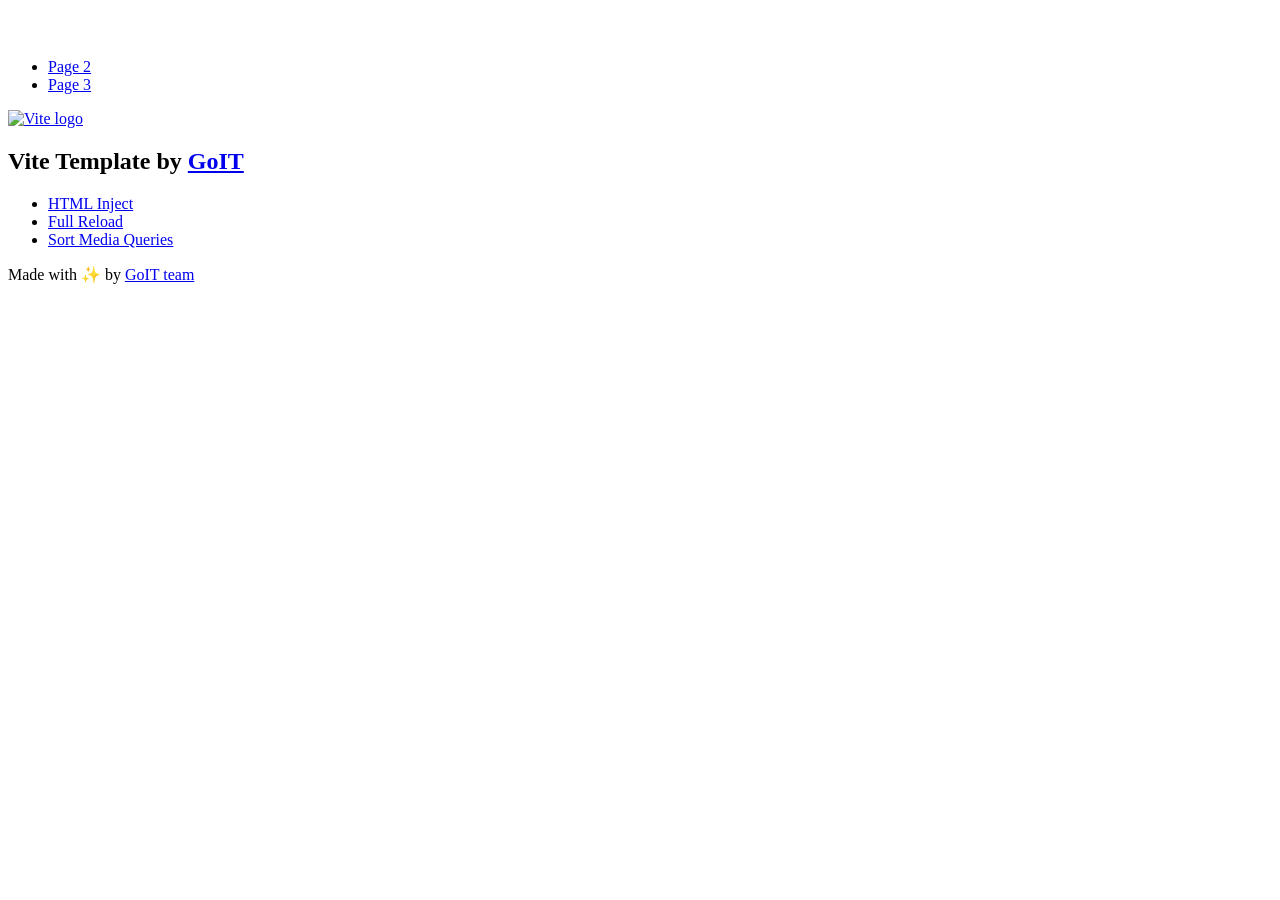
==== index.html @ d2991f8e "Deploying to gh-pages from @ NadinKorolenko/goit-js-hw-11@f885af0978b06168a963662ca230cecff2b3f2c3 🚀" ====
<!DOCTYPE html>
<html lang="en">
  <head>
    <meta charset="UTF-8" />
    <link rel="icon" type="image/svg+xml" href="/vanilla-app-template/favicon.svg" />
    <meta name="viewport" content="width=device-width, initial-scale=1.0" />
    <title>Vanilla App Template</title>
    <script type="module" crossorigin src="/vanilla-app-template/index.js"></script>
    <link rel="stylesheet" crossorigin href="/vanilla-app-template/assets/styles-DvPDDfy5.css">
  </head>
  <body>
    <header class="header">
  <div class="container">
    <nav class="nav">
      <a class="nav-logo" href="./index.html" aria-label="Site logo">
        <svg class="nav-logo-icon" width="100" height="30">
          <use href="/vanilla-app-template/assets/sprite-E8vg0sBb.svg#logo"></use>
        </svg>
      </a>
      <ul class="nav-list">
        <li class="nav-item">
          <a class="nav-link {=$highlight-act}" href="./page-2.html">Page 2</a>
        </li>
        <li class="nav-item">
          <a class="nav-link {=$highlight-curr}" href="./page-3.html">Page 3</a>
        </li>
      </ul>
    </nav>
  </div>
</header>


    <main>
      <!-- Loads the specified .html file -->
      <section class="vite-promo">
  <div class="container">
    <div class="vite-promo-thumb">
      <a
        class="vite-promo-link"
        href="https://vitejs.dev/"
        target="_blank"
        rel="noopener noreferrer"
        aria-label="Link to Vite official website"
        title="Vite.js  build tool"
      >
        <!-- Path to images as from index.html file -->
        <img
          class="pic"
          src="/vanilla-app-template/assets/vite-logo-9o_aqrTe.png"
          alt="Vite logo"
          width="640"
          height="640"
        />
      </a>
    </div>
    <h1 class="main-title">
      <span class="main-title-gradient">Vite</span>
      Template by
      <a
        class="main-title-link"
        href="https://github.com/goitacademy/vanilla-app-template"
        target="_blank"
        rel="noopener noreferrer"
      >
        GoIT
      </a>
    </h1>
  </div>
</section>

      <article class="badges">
  <div class="container">
    <ul class="badges-list">
      <li class="badges-item">
        <a
          class="badges-link"
          href="https://www.npmjs.com/package/vite-plugin-html-inject"
          target="_blank"
          rel="noopener noreferrer"
        >
          HTML Inject
        </a>
      </li>
      <li class="badges-item">
        <a
          class="badges-link"
          href="https://www.npmjs.com/package/vite-plugin-full-reload"
          target="_blank"
          rel="noopener noreferrer"
        >
          Full Reload
        </a>
      </li>
      <li class="badges-item">
        <a
          class="badges-link"
          href="https://www.npmjs.com/package/postcss-sort-media-queries"
          target="_blank"
          rel="noopener noreferrer"
        >
          Sort Media Queries
        </a>
      </li>
    </ul>
  </div>
</article>

    </main>

    <footer class="footer">
  <div class="container">
    <p class="footer-desc">
      Made with ✨ by
      <a
        class="footer-link"
        href="https://goit.global/ua/"
        target="_blank"
        rel="noopener noreferrer"
      >
        GoIT team
      </a>
    </p>
  </div>
</footer>


  </body>
</html>
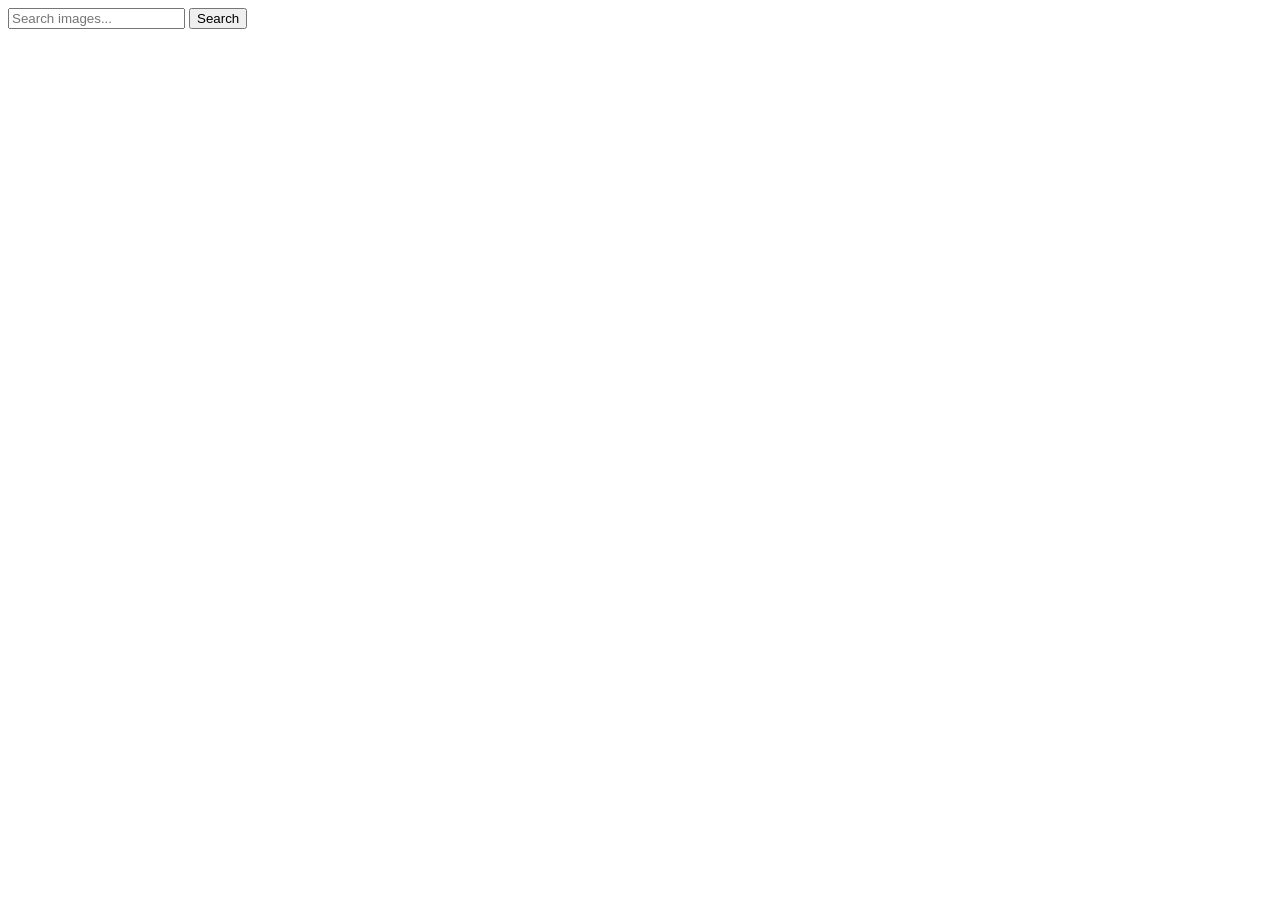
==== commit 96a043ad: "Deploying to gh-pages from @ NadinKorolenko/goit-js-hw-11@22f5270327df41b7cc27b07dd9bd67ec3ad04810 🚀" ====
--- a/index.html
+++ b/index.html
@@ -2,127 +2,29 @@
 <html lang="en">
   <head>
     <meta charset="UTF-8" />
-    <link rel="icon" type="image/svg+xml" href="/vanilla-app-template/favicon.svg" />
+    <link rel="icon" type="image/svg+xml" href="/goit-js-hw-11/favicon.svg" />
     <meta name="viewport" content="width=device-width, initial-scale=1.0" />
     <title>Vanilla App Template</title>
-    <script type="module" crossorigin src="/vanilla-app-template/index.js"></script>
-    <link rel="stylesheet" crossorigin href="/vanilla-app-template/assets/styles-DvPDDfy5.css">
+    <script type="module" crossorigin src="/goit-js-hw-11/index.js"></script>
+    <link rel="modulepreload" crossorigin href="/goit-js-hw-11/assets/vendor-GgwdjDaY.js">
+    <link rel="stylesheet" crossorigin href="/goit-js-hw-11/assets/vendor-DumFYO8Z.css">
+    <link rel="stylesheet" crossorigin href="/goit-js-hw-11/assets/index-2Ok1kT12.css">
   </head>
   <body>
-    <header class="header">
-  <div class="container">
-    <nav class="nav">
-      <a class="nav-logo" href="./index.html" aria-label="Site logo">
-        <svg class="nav-logo-icon" width="100" height="30">
-          <use href="/vanilla-app-template/assets/sprite-E8vg0sBb.svg#logo"></use>
-        </svg>
-      </a>
-      <ul class="nav-list">
-        <li class="nav-item">
-          <a class="nav-link {=$highlight-act}" href="./page-2.html">Page 2</a>
-        </li>
-        <li class="nav-item">
-          <a class="nav-link {=$highlight-curr}" href="./page-3.html">Page 3</a>
-        </li>
-      </ul>
-    </nav>
-  </div>
-</header>
+    <form class="form">
+      <label>
+        <input
+          type="text"
+          name="search-text"
+          placeholder="Search images..."
+          required
+        />
+      </label>
+      <button type="submit">Search</button>
+    </form>
+    <span class="loader hidden"></span>
 
-
-    <main>
-      <!-- Loads the specified .html file -->
-      <section class="vite-promo">
-  <div class="container">
-    <div class="vite-promo-thumb">
-      <a
-        class="vite-promo-link"
-        href="https://vitejs.dev/"
-        target="_blank"
-        rel="noopener noreferrer"
-        aria-label="Link to Vite official website"
-        title="Vite.js  build tool"
-      >
-        <!-- Path to images as from index.html file -->
-        <img
-          class="pic"
-          src="/vanilla-app-template/assets/vite-logo-9o_aqrTe.png"
-          alt="Vite logo"
-          width="640"
-          height="640"
-        />
-      </a>
-    </div>
-    <h1 class="main-title">
-      <span class="main-title-gradient">Vite</span>
-      Template by
-      <a
-        class="main-title-link"
-        href="https://github.com/goitacademy/vanilla-app-template"
-        target="_blank"
-        rel="noopener noreferrer"
-      >
-        GoIT
-      </a>
-    </h1>
-  </div>
-</section>
-
-      <article class="badges">
-  <div class="container">
-    <ul class="badges-list">
-      <li class="badges-item">
-        <a
-          class="badges-link"
-          href="https://www.npmjs.com/package/vite-plugin-html-inject"
-          target="_blank"
-          rel="noopener noreferrer"
-        >
-          HTML Inject
-        </a>
-      </li>
-      <li class="badges-item">
-        <a
-          class="badges-link"
-          href="https://www.npmjs.com/package/vite-plugin-full-reload"
-          target="_blank"
-          rel="noopener noreferrer"
-        >
-          Full Reload
-        </a>
-      </li>
-      <li class="badges-item">
-        <a
-          class="badges-link"
-          href="https://www.npmjs.com/package/postcss-sort-media-queries"
-          target="_blank"
-          rel="noopener noreferrer"
-        >
-          Sort Media Queries
-        </a>
-      </li>
-    </ul>
-  </div>
-</article>
-
-    </main>
-
-    <footer class="footer">
-  <div class="container">
-    <p class="footer-desc">
-      Made with ✨ by
-      <a
-        class="footer-link"
-        href="https://goit.global/ua/"
-        target="_blank"
-        rel="noopener noreferrer"
-      >
-        GoIT team
-      </a>
-    </p>
-  </div>
-</footer>
-
+    <ul class="gallery"></ul>
 
   </body>
 </html>
